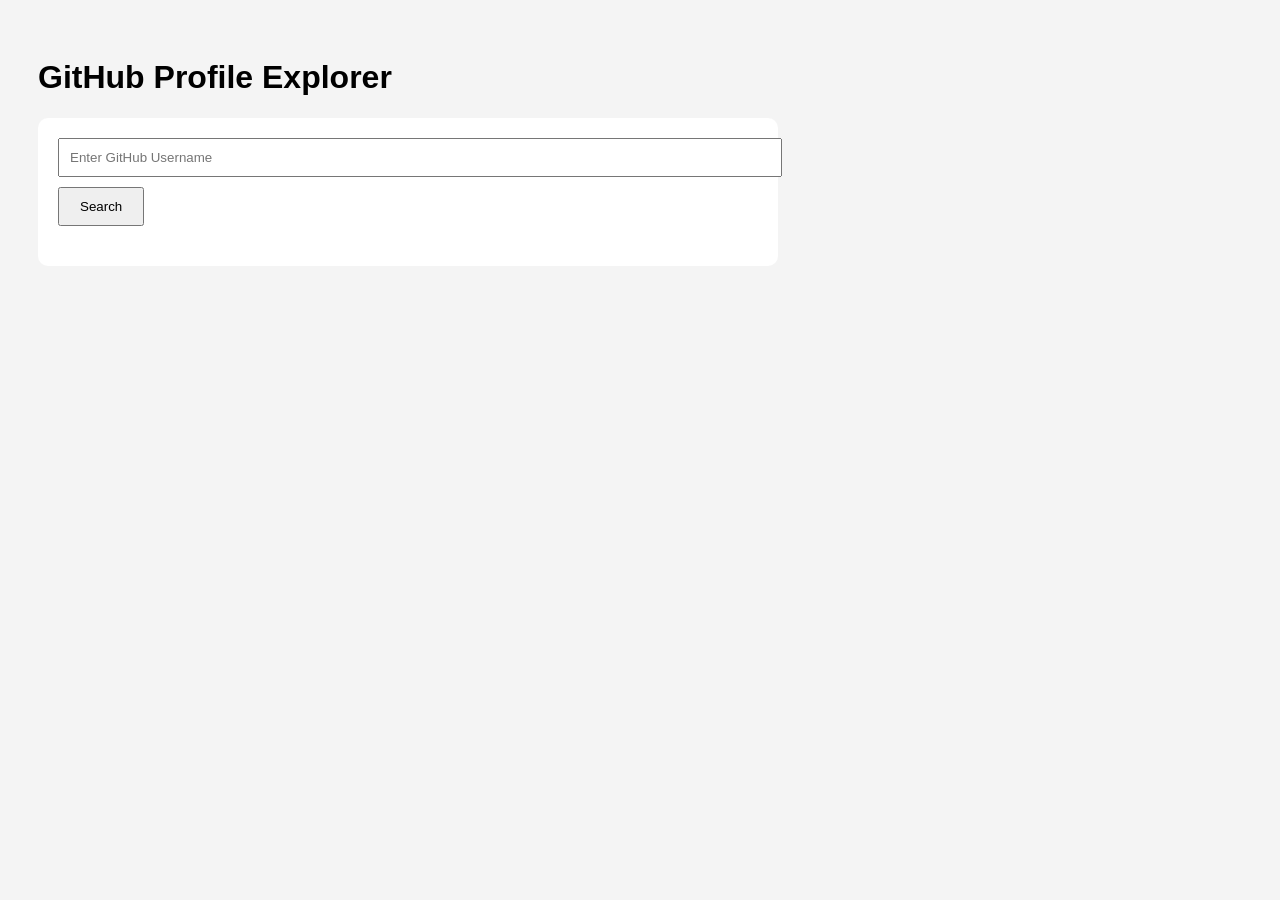
==== Day-10-API/index.html @ 8f6af68d "Successfully Build Github api analysis" ====
<!DOCTYPE html>
<html>
<head>
    <title>GitHub Profile Explorer</title>
    <link rel="stylesheet" href="style.css">
</head>
<body>

    <h1>GitHub Profile Explorer</h1>

    <div class="container">

        <input
            type="text"
            id="username"
            placeholder="Enter GitHub Username"
        >

        <button id="searchBtn">
            Search
        </button>

        <div id="status"></div>

        <div id="profile"></div>

        <div id="repos"></div>

    </div>

    <script src="script.js"></script>

</body>
</html>
---- Day-10-API/style.css ----
body{
    font-family: Arial;
    background:#f4f4f4;
    padding:30px;
}

.container{
    background:white;
    padding:20px;
    border-radius:10px;
    max-width:700px;
}

input{
    width:100%;
    padding:10px;
    margin-bottom:10px;
}

button{
    padding:10px 20px;
    cursor:pointer;
}

img{
    width:150px;
    border-radius:50%;
}

#profile,
#repos{
    margin-top:20px;
}
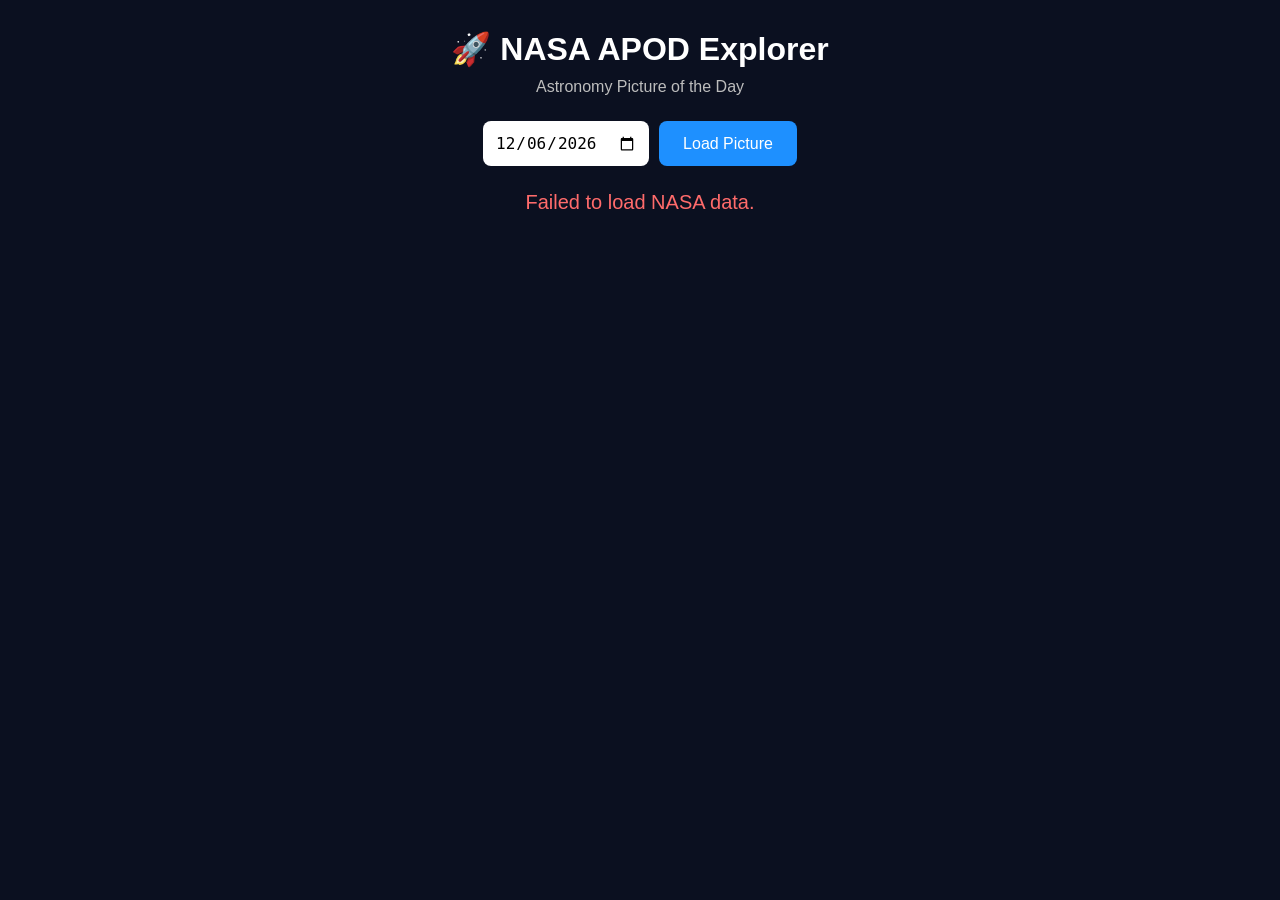
==== commit 9d46ca2e: "Updated GitHub Profile Explorer" ====
--- a/Day-10-API/index.html
+++ b/Day-10-API/index.html
@@ -1,34 +1,39 @@
-<!DOCTYPE html>
-<html>
-<head>
-    <title>GitHub Profile Explorer</title>
-    <link rel="stylesheet" href="style.css">
-</head>
-<body>
-
-    <h1>GitHub Profile Explorer</h1>
-
-    <div class="container">
-
-        <input
-            type="text"
-            id="username"
-            placeholder="Enter GitHub Username"
-        >
-
-        <button id="searchBtn">
-            Search
-        </button>
-
-        <div id="status"></div>
-
-        <div id="profile"></div>
-
-        <div id="repos"></div>
-
-    </div>
-
-    <script src="script.js"></script>
-
-</body>
+<!DOCTYPE html>
+<html lang="en">
+<head>
+    <meta charset="UTF-8">
+    <meta name="viewport" content="width=device-width, initial-scale=1.0">
+    <title>NASA APOD Explorer</title>
+    <link rel="stylesheet" href="style.css">
+</head>
+<body>
+
+    <div class="container">
+
+        <h1>🚀 NASA APOD Explorer</h1>
+
+        <p class="subtitle">
+            Astronomy Picture of the Day
+        </p>
+
+        <div class="controls">
+
+            <input
+                type="date"
+                id="dateInput"
+            >
+
+            <button id="loadBtn">
+                Load Picture
+            </button>
+
+        </div>
+
+        <div id="result"></div>
+
+    </div>
+
+    <script src="script.js"></script>
+
+</body>
 </html>
--- a/Day-10-API/style.css
+++ b/Day-10-API/style.css
@@ -1,33 +1,113 @@
-body{
-    font-family: Arial;
-    background:#f4f4f4;
-    padding:30px;
-}
-
-.container{
-    background:white;
-    padding:20px;
-    border-radius:10px;
-    max-width:700px;
-}
-
-input{
-    width:100%;
-    padding:10px;
-    margin-bottom:10px;
-}
-
-button{
-    padding:10px 20px;
-    cursor:pointer;
-}
-
-img{
-    width:150px;
-    border-radius:50%;
-}
-
-#profile,
-#repos{
-    margin-top:20px;
+*{
+    margin:0;
+    padding:0;
+    box-sizing:border-box;
+}
+
+body{
+    font-family:Arial,sans-serif;
+    background:#0b1020;
+    color:white;
+    min-height:100vh;
+    padding:30px;
+}
+
+.container{
+    max-width:1000px;
+    margin:auto;
+    text-align:center;
+}
+
+h1{
+    margin-bottom:10px;
+}
+
+.subtitle{
+    color:#bdbdbd;
+    margin-bottom:25px;
+}
+
+.controls{
+    display:flex;
+    justify-content:center;
+    gap:10px;
+    flex-wrap:wrap;
+    margin-bottom:25px;
+}
+
+input[type="date"]{
+    padding:12px;
+    border:none;
+    border-radius:8px;
+    font-size:16px;
+}
+
+button{
+    padding:12px 24px;
+    border:none;
+    border-radius:8px;
+    background:#1e90ff;
+    color:white;
+    cursor:pointer;
+    font-size:16px;
+}
+
+button:hover{
+    background:#1877f2;
+}
+
+.card{
+    background:#161b22;
+    padding:25px;
+    border-radius:15px;
+    margin-top:20px;
+}
+
+.card h2{
+    margin-bottom:20px;
+}
+
+.nasa-image{
+    width:100%;
+    max-width:850px;
+    border-radius:15px;
+    margin:20px auto;
+    display:block;
+    box-shadow:0 0 20px rgba(255,255,255,0.1);
+}
+
+.date{
+    margin:15px 0;
+    font-size:18px;
+    font-weight:bold;
+}
+
+.description{
+    text-align:left;
+    line-height:1.9;
+    font-size:17px;
+}
+
+.video-btn{
+    display:inline-block;
+    padding:14px 28px;
+    background:#ff4d4d;
+    color:white;
+    text-decoration:none;
+    border-radius:8px;
+    font-size:18px;
+    margin:20px 0;
+}
+
+.video-btn:hover{
+    opacity:0.9;
+}
+
+.loading{
+    font-size:22px;
+}
+
+.error{
+    color:#ff6b6b;
+    font-size:20px;
 }
